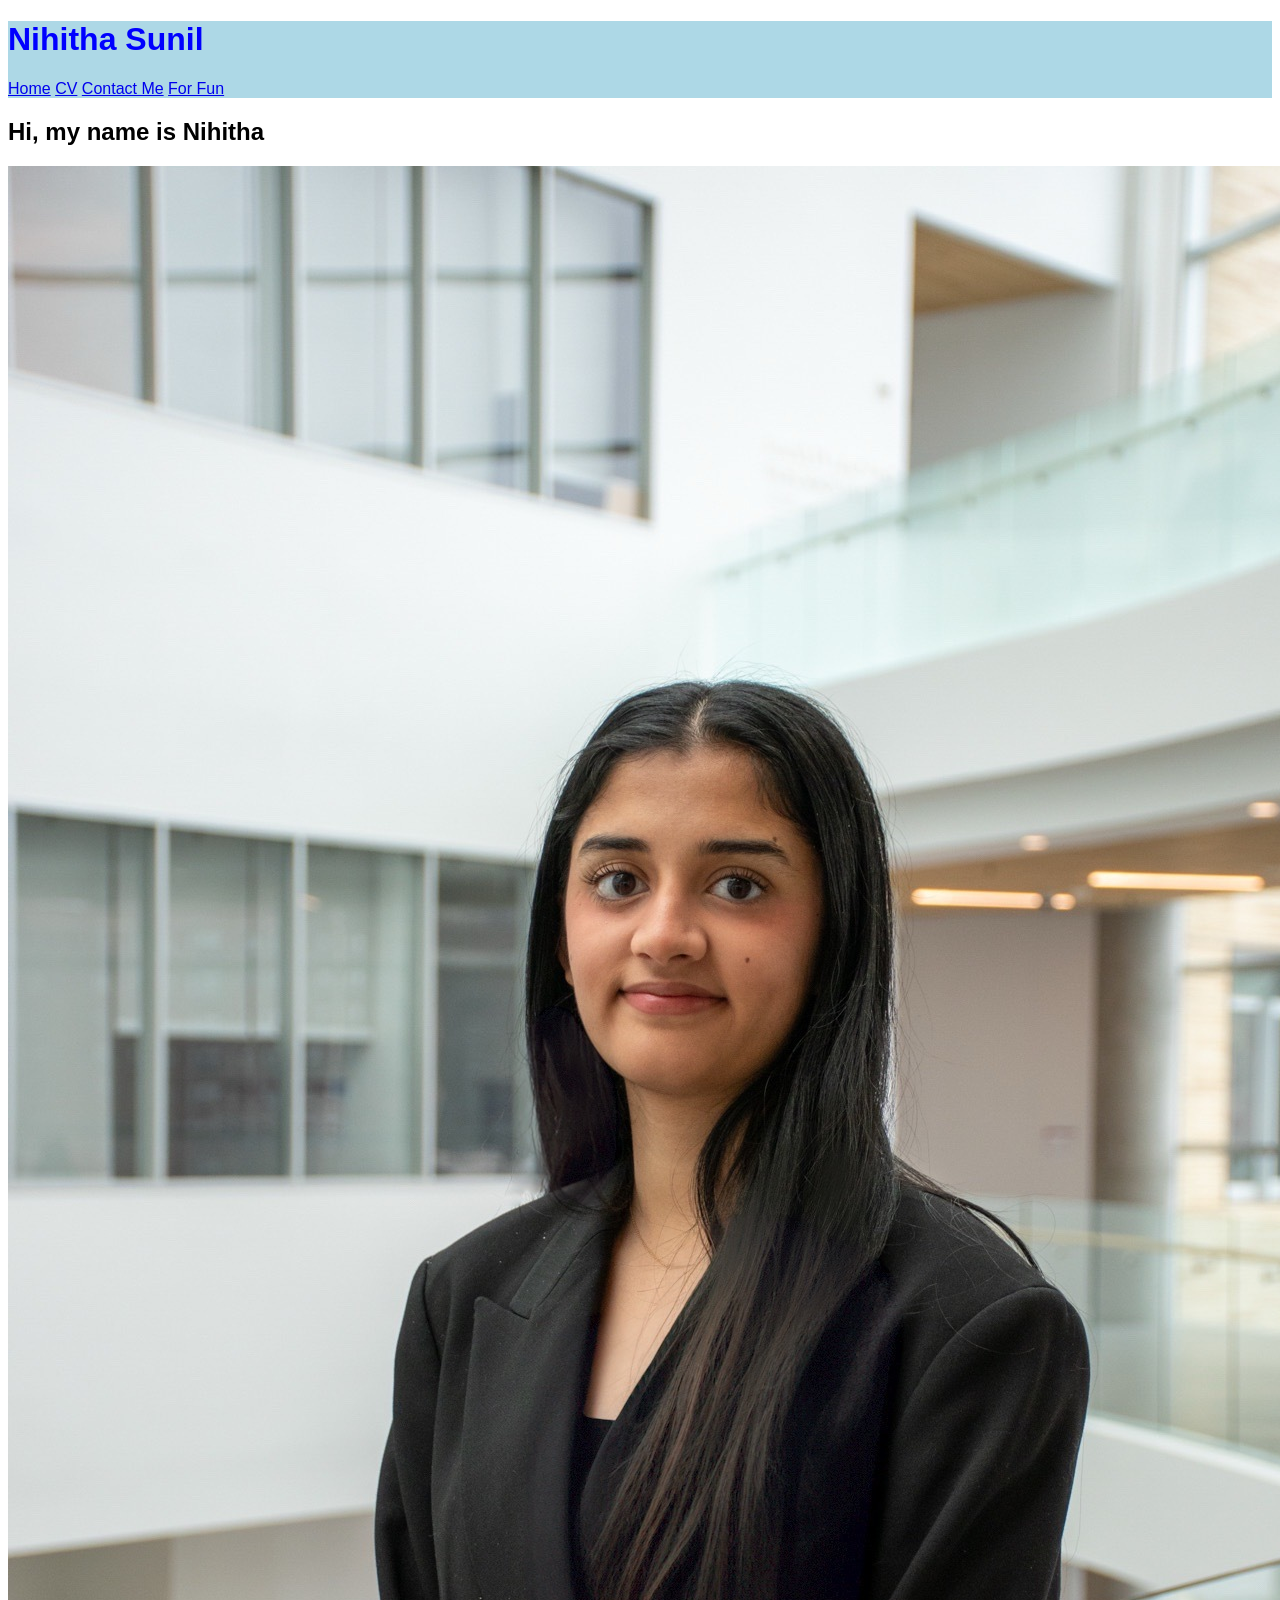
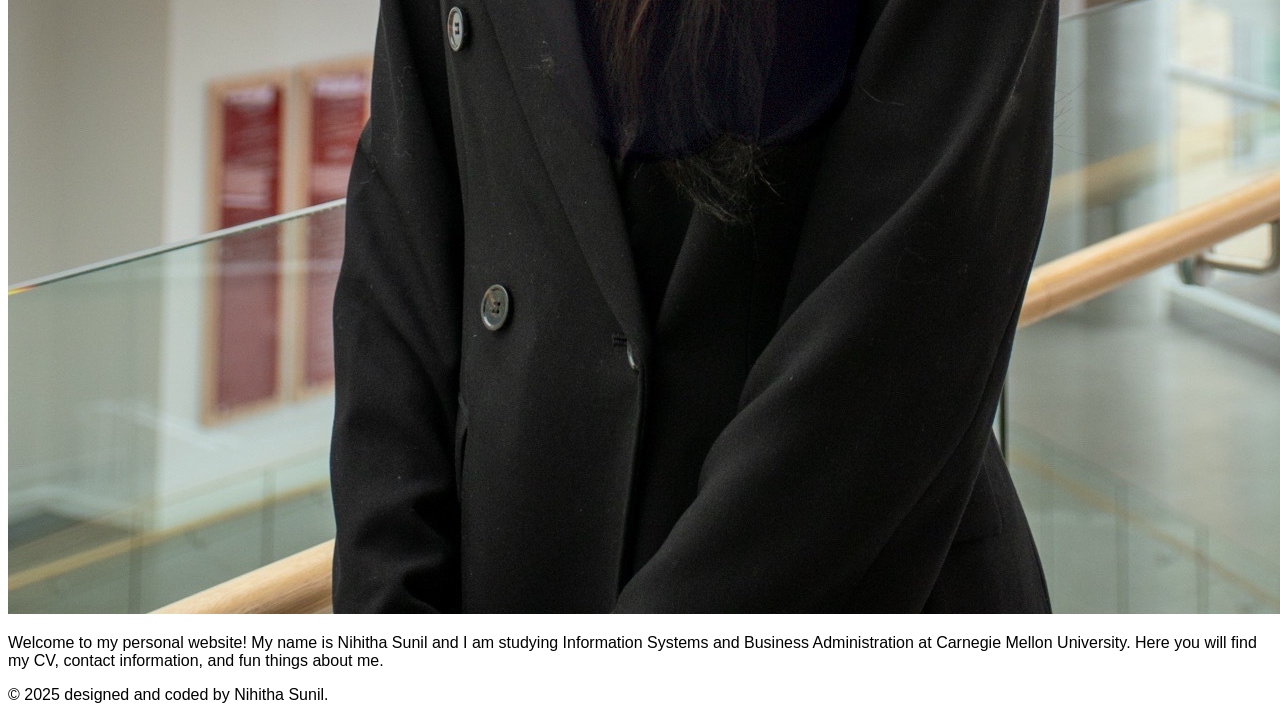
==== index.html @ 4ef09b41 "had mistakes with my links" ====
<!DOCTYPE html>
<html lang="en">
<head>
    <meta name="author" content="Your name">
    <meta name="keywords" content="Carnegie Mellon University, Information Systems">
    <meta name="description" content="Your name professional website">
    <title>Your name</title>
</head>
<body style="font-family: Arial">
    <header style="color:blue; background:lightblue">
        <h1>Nihitha Sunil</h1>
        <nav>
            <a href="index.html">Home</a>
            <a href="views/cv.html">CV</a>
            <a href="views/contact.html">Contact Me</a>
            <a href="views/fun.html">For Fun</a>
        </nav>      
        
        
    </header>
    <div class="main">
        <h2>Hi, my name is Nihitha</h2>
        <img src="static/myphoto.jpg" alt="A picture of me">
        <p id="intro">Welcome to my personal website! My name is Nihitha Sunil and I am studying Information Systems and Business Administration at Carnegie Mellon University. Here you will find my CV, contact information, and fun things about me.</p>

    </div>  

    <footer>
            <p>© 2025 designed and coded by Nihitha Sunil.</p>
        </footer>
    
</body>
</html>
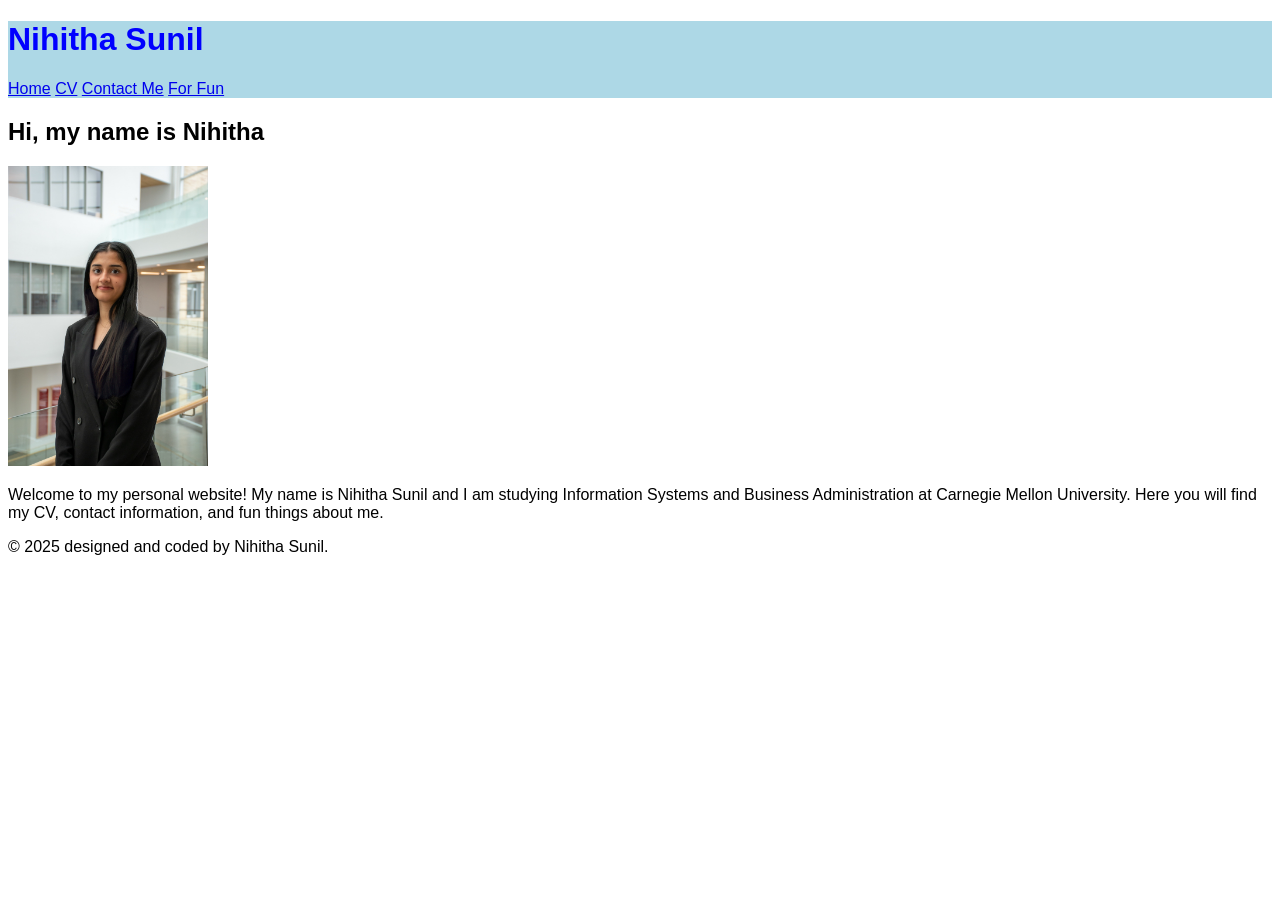
==== commit a29a0103: "fixed resume link and image size" ====
--- a/index.html
+++ b/index.html
@@ -20,7 +20,7 @@
     </header>
     <div class="main">
         <h2>Hi, my name is Nihitha</h2>
-        <img src="static/myphoto.jpg" alt="A picture of me">
+        <img src="static/myphoto.jpg" alt="A picture of me" width = "200">
         <p id="intro">Welcome to my personal website! My name is Nihitha Sunil and I am studying Information Systems and Business Administration at Carnegie Mellon University. Here you will find my CV, contact information, and fun things about me.</p>
 
     </div>  
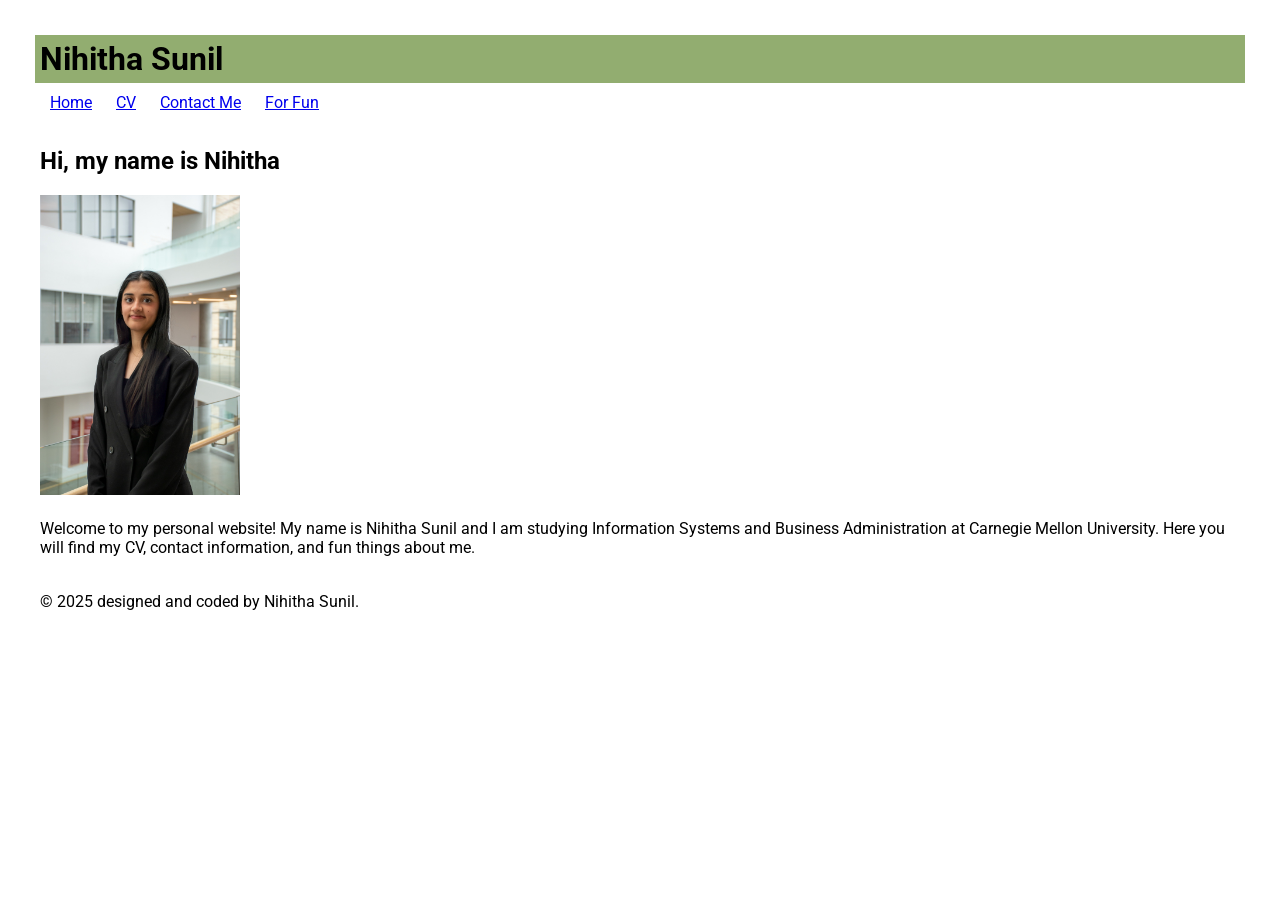
==== commit 278da499: "fixed issues with folders" ====
--- a/index.html
+++ b/index.html
@@ -1,14 +1,18 @@
 <!DOCTYPE html>
 <html lang="en">
 <head>
+    <link rel="stylesheet" href="static/style.css">
+    <link rel="preconnect" href="https://fonts.googleapis.com">
+    <link rel="preconnect" href="https://fonts.gstatic.com" crossorigin>
+    <link href="https://fonts.googleapis.com/css2?family=Roboto:ital,wght@0,100..900;1,100..900&display=swap" rel="stylesheet">
     <meta name="author" content="Your name">
     <meta name="keywords" content="Carnegie Mellon University, Information Systems">
     <meta name="description" content="Your name professional website">
     <title>Your name</title>
 </head>
-<body style="font-family: Arial">
-    <header style="color:blue; background:lightblue">
-        <h1>Nihitha Sunil</h1>
+<body>
+    <header>
+        <h1 id="webname">Nihitha Sunil</h1>
         <nav>
             <a href="index.html">Home</a>
             <a href="views/cv.html">CV</a>
--- a/static/style.css
+++ b/static/style.css
@@ -0,0 +1,17 @@
+* {
+    font-family: 'Roboto';
+    padding: 5px;
+    margin: 5px;
+}
+
+.roboto-uniquifier {
+    font-family: "Roboto", sans-serif;
+    font-optical-sizing: auto;
+    font-weight: 100;
+    font-style: normal;
+    font-variation-settings: "wdth" 100;
+  }
+
+  #webname {
+    background-color: #92ad70; /* Light Green */
+}
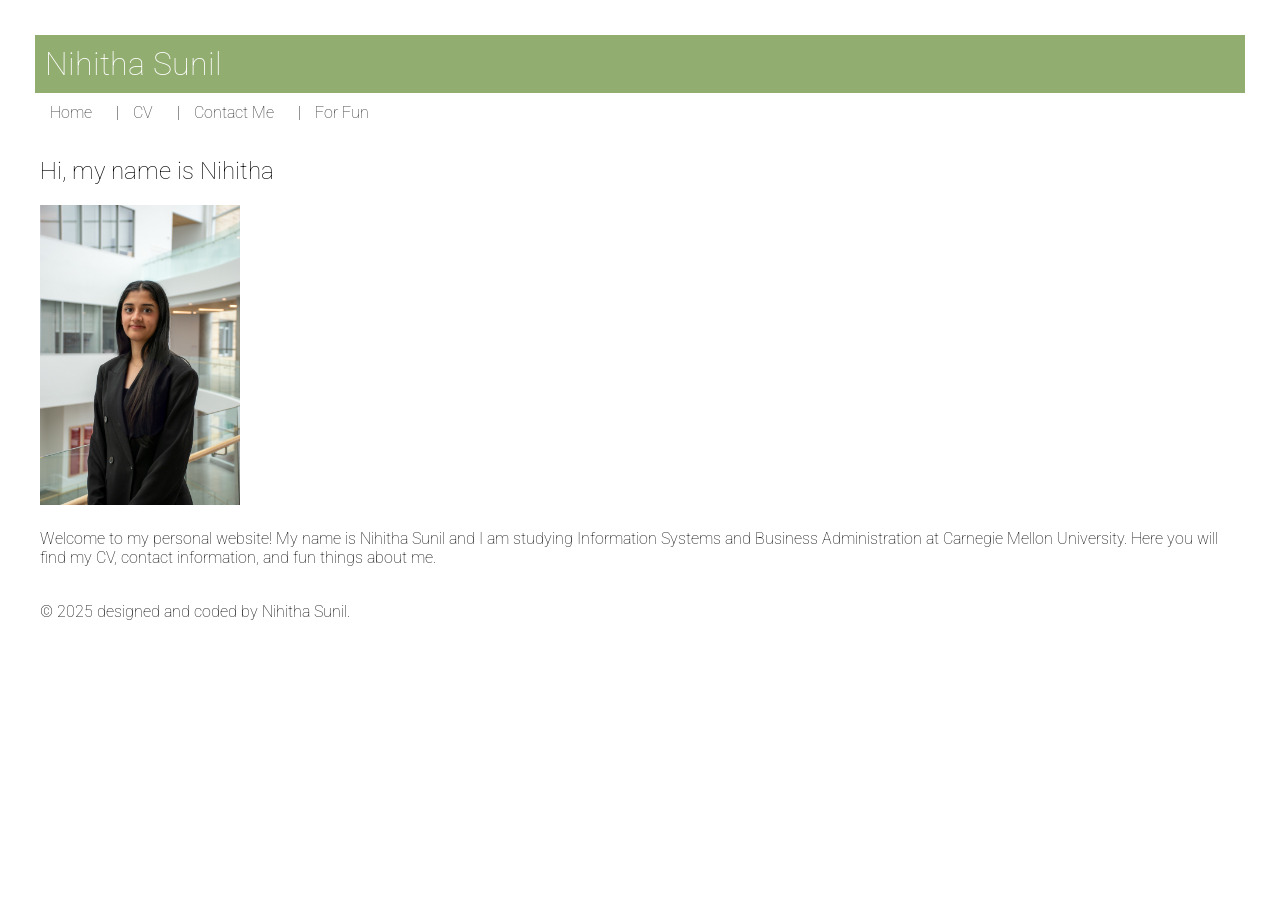
==== commit 577bb969: "finished lab 2" ====
--- a/index.html
+++ b/index.html
@@ -14,11 +14,11 @@
     <header>
         <h1 id="webname">Nihitha Sunil</h1>
         <nav>
-            <a href="index.html">Home</a>
-            <a href="views/cv.html">CV</a>
-            <a href="views/contact.html">Contact Me</a>
-            <a href="views/fun.html">For Fun</a>
-        </nav>      
+            <a class="nav-links" href="index.html">Home</a> |
+            <a class="nav-links" href="views/cv.html">CV</a> |
+            <a class="nav-links" href="views/contact.html">Contact Me</a> |
+            <a class="nav-links" href="views/fun.html">For Fun</a>
+        </nav>           
         
         
     </header>
--- a/static/style.css
+++ b/static/style.css
@@ -1,17 +1,48 @@
+@import url('https://fonts.googleapis.com/css2?family=Roboto:wght@100&display=swap');
+
 * {
-    font-family: 'Roboto';
+    font-family: 'Roboto', sans-serif;
+    font-optical-sizing: auto;
+    font-weight: 100;
+    font-style: normal;
     padding: 5px;
     margin: 5px;
 }
 
-.roboto-uniquifier {
-    font-family: "Roboto", sans-serif;
-    font-optical-sizing: auto;
-    font-weight: 100;
-    font-style: normal;
-    font-variation-settings: "wdth" 100;
-  }
+  #webname {
+    background-color: #92ad70;
+    color: white;
+    padding: 10px;
+}
 
-  #webname {
-    background-color: #92ad70; /* Light Green */
+.nav-links {
+  text-decoration: none;
+  color: #2a2a2a; 
+  margin-right: 15px;
+}
+
+th {
+  padding: 12px;
+  background-color: #333;
+  color: white;
+  width: fit-content;
+}
+
+tr:nth-child(even) {
+  background-color: #daebc5;
+}
+
+form * {
+  display: block;
+  margin: auto;
+  text-align: center;
+}
+
+button {
+  background-color: #92ad70;
+  border: none;
+  border-radius: 10px;
+  padding: 10px 20px;
+  color: white;
+  cursor: pointer;
 }
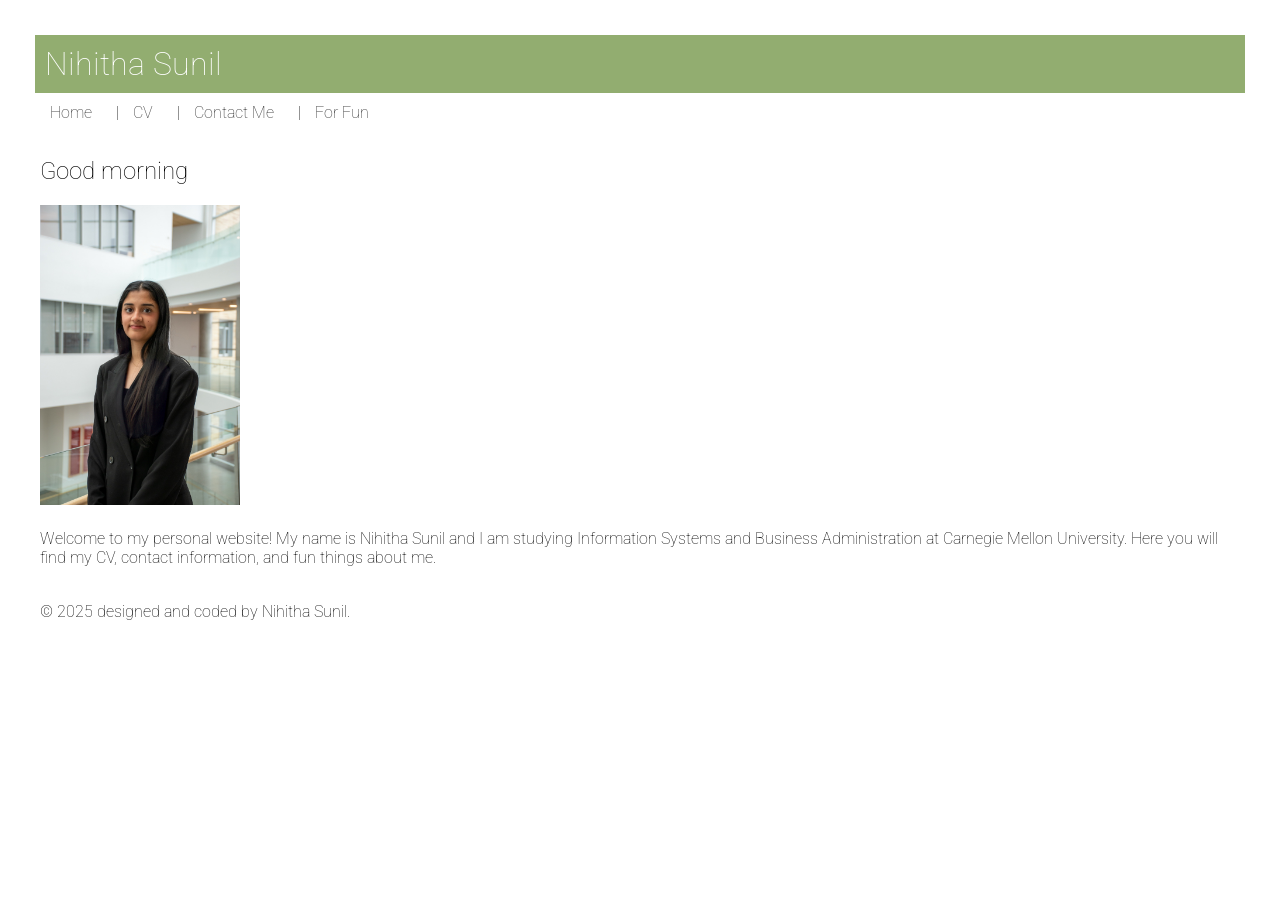
==== commit 5e8b5128: "fixed mistake" ====
--- a/index.html
+++ b/index.html
@@ -9,6 +9,8 @@
     <meta name="keywords" content="Carnegie Mellon University, Information Systems">
     <meta name="description" content="Your name professional website">
     <title>Your name</title>
+    <script src="./static/script.js" defer></script>
+    
 </head>
 <body>
     <header>
@@ -23,7 +25,7 @@
         
     </header>
     <div class="main">
-        <h2>Hi, my name is Nihitha</h2>
+        <h2 id="greeting">Hi, my name is Nihitha</h2>
         <img src="static/myphoto.jpg" alt="A picture of me" width = "200">
         <p id="intro">Welcome to my personal website! My name is Nihitha Sunil and I am studying Information Systems and Business Administration at Carnegie Mellon University. Here you will find my CV, contact information, and fun things about me.</p>
 
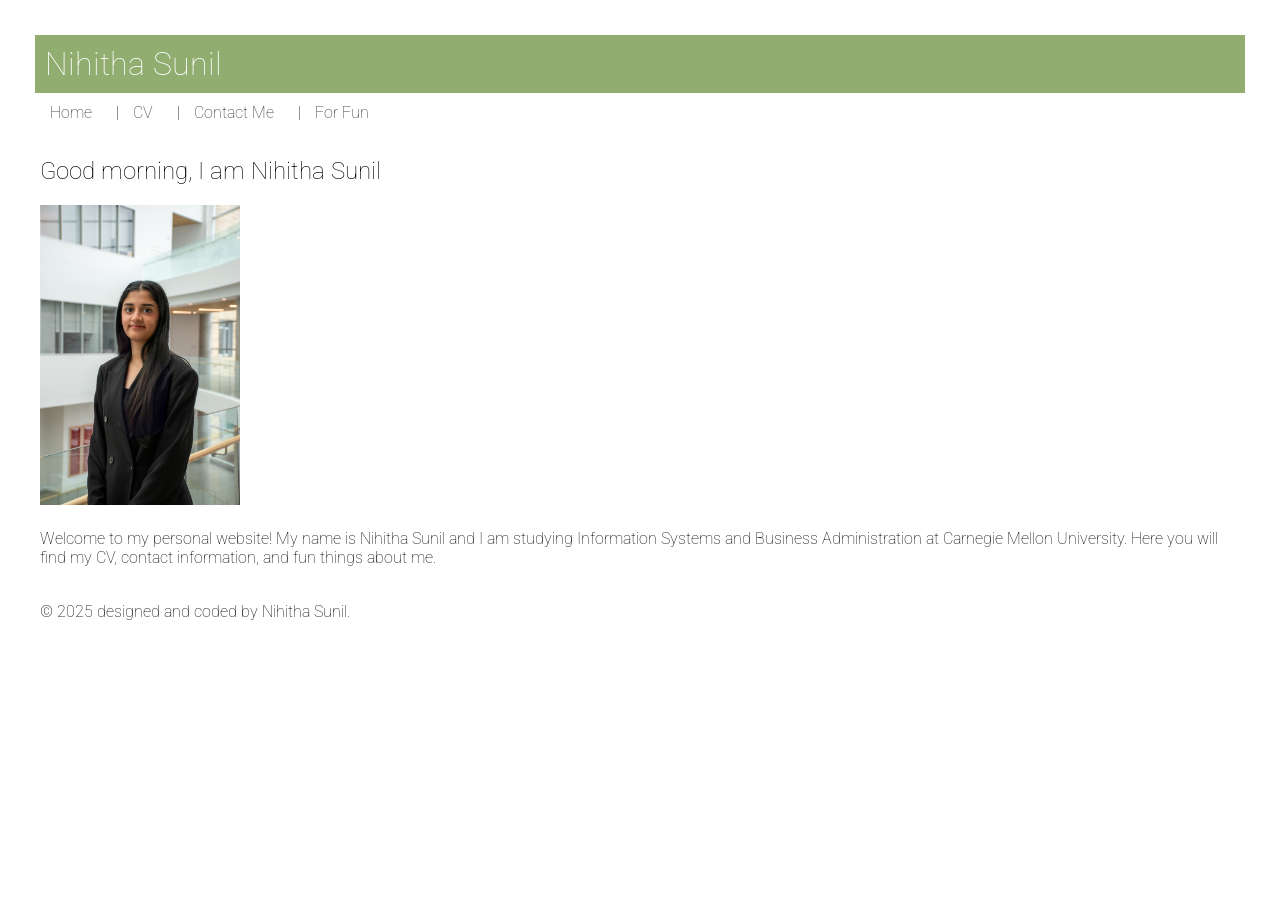
==== commit d60fed5b: "v" ====
--- a/index.html
+++ b/index.html
@@ -25,7 +25,7 @@
         
     </header>
     <div class="main">
-        <h2 id="greeting">Hi, my name is Nihitha</h2>
+        <h2 id="greeting"></h2>
         <img src="static/myphoto.jpg" alt="A picture of me" width = "200">
         <p id="intro">Welcome to my personal website! My name is Nihitha Sunil and I am studying Information Systems and Business Administration at Carnegie Mellon University. Here you will find my CV, contact information, and fun things about me.</p>
 
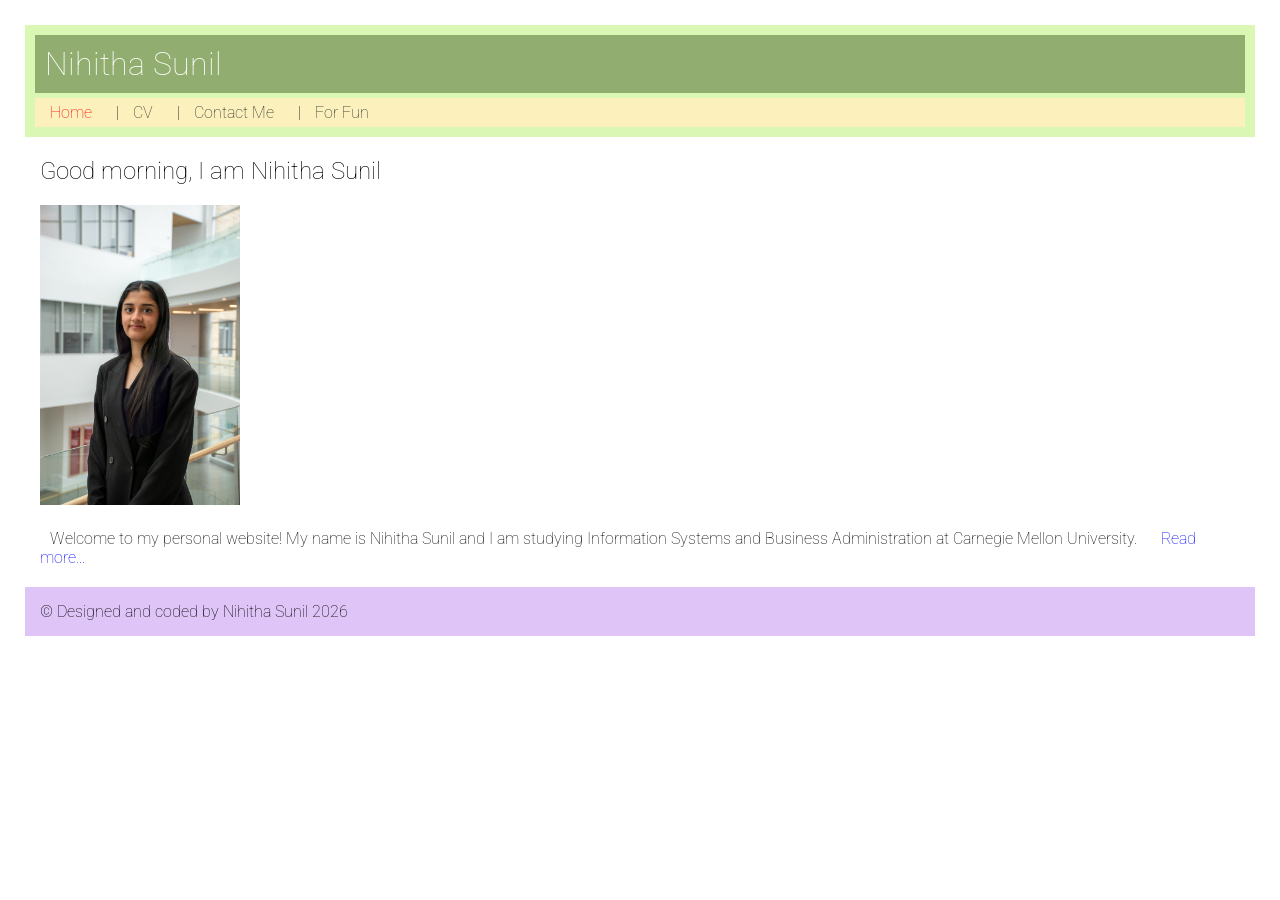
==== commit 33fdd351: "extra credit lab" ====
--- a/index.html
+++ b/index.html
@@ -10,9 +10,13 @@
     <meta name="description" content="Your name professional website">
     <title>Your name</title>
     <script src="./static/script.js" defer></script>
+    <script src="https://code.jquery.com/jquery-3.6.0.min.js"></script>
+    <link rel="stylesheet" href="https://cdnjs.cloudflare.com/ajax/libs/font-awesome/6.0.0/css/all.min.css">
+
+
     
 </head>
-<body>
+<body onload="addYear()">
     <header>
         <h1 id="webname">Nihitha Sunil</h1>
         <nav>
@@ -20,20 +24,35 @@
             <a class="nav-links" href="views/cv.html">CV</a> |
             <a class="nav-links" href="views/contact.html">Contact Me</a> |
             <a class="nav-links" href="views/fun.html">For Fun</a>
-        </nav>           
+            
+        </nav> 
+        <!-- <nav class="topnav" id="navbar">
+            <a class="nav-links firstLink" href="index.html">Home</a>
+            <a class="nav-links" href="views/cv.html">CV</a>
+            <a class="nav-links" href="views/contact.html">Contact Me</a>
+            <a class="nav-links" href="views/fun.html">For Fun</a>
+            <a href="javascript:void(0);" class="icon" onclick="myFunction()">
+              <i class="fa fa-bars"></i>
+            </a>
+        </nav>           -->
         
         
     </header>
     <div class="main">
-        <h2 id="greeting"></h2>
+        <h2 id="greeting">Hi, my name is Nihitha</h2>
         <img src="static/myphoto.jpg" alt="A picture of me" width = "200">
-        <p id="intro">Welcome to my personal website! My name is Nihitha Sunil and I am studying Information Systems and Business Administration at Carnegie Mellon University. Here you will find my CV, contact information, and fun things about me.</p>
+        <div class= "classA">
+            <span id="shortIntro">Welcome to my personal website! My name is Nihitha Sunil and I am studying Information Systems and Business Administration at Carnegie Mellon University.</span>
+            <span id="readMore">Read more...</span>
+            <span id="longIntro" style="display:none;"><br>Welcome to my personal website! My name is Nihitha Sunil and I am studying Information Systems and Business Administration at Carnegie Mellon University. Here you will find my CV, contact information, and fun things about me.</span>
+            <span id="readLess" style="display:none;">Read less...</span>
+        </div>
 
     </div>  
 
     <footer>
-            <p>© 2025 designed and coded by Nihitha Sunil.</p>
-        </footer>
+        <p id = "copyYear"> &copy; Designed and coded by Nihitha Sunil </p>
+    </footer>
     
 </body>
 </html>
--- a/static/style.css
+++ b/static/style.css
@@ -45,4 +45,178 @@
   padding: 10px 20px;
   color: white;
   cursor: pointer;
-}+}
+
+/* #hiddenList {
+  display: none;
+  list-style-type: square; 
+  margin-top: 10px; 
+} */
+
+#readMore, #readLess {
+  color: blue;
+  cursor: pointer;
+}
+
+#readMore:hover, #readLess:hover {
+  color: darkblue;
+}
+
+.funIMG {
+  width: 200px;
+  height: 200px;
+  border-radius: 100%;
+}
+
+.container {
+  border-radius: 10%;
+  display: inline-block;
+  box-shadow: 0px 4px 8px rgba(0, 0, 0, 0.3);
+  padding: 15px;
+}
+
+.container button {
+  margin-top: 10px;
+}
+
+.mainLayout {
+  display: flex;
+  flex-wrap: wrap;
+  gap: 20px;
+  justify-content: center;
+}
+
+.item1, .item2, .item3, .item4 {
+  flex: 1 1 300px;
+}
+
+
+.grid-container {
+  display: grid;
+  grid-template-areas: 
+  'header header'
+  'nav nav'
+  'main_img main'
+  'bottom_content bottom_content'
+  'footer footer';
+
+}
+
+header{
+  grid-area: header;
+  background-color: rgb(218, 248, 179);
+}
+
+nav{
+  grid-area: nav;
+  background-color: rgb(252, 241, 189);
+}
+
+/* figure {
+  grid-area: figure;
+  background-color: lightpink;
+  height: 30vh;
+  
+} */
+main_img {
+  grid-area: main_img;
+  background-color: rgb(200, 254, 250);
+  height: 30vh;
+}
+
+main {
+  grid-area: main;
+  background-color: rgb(248, 175, 150);
+  height: 30vh;
+}
+
+summary{
+  grid-area: bottom-content;
+  background-color: lightblue;
+
+}
+
+bottom_content{
+  grid-area: bottom_content;
+  background-color: lightblue;
+}
+
+footer{
+  grid-area: footer;
+  background-color: rgb(222, 196, 247);
+
+}
+
+/* @media only screen and(max-width: 650px){
+  .grid-container {
+    grid-template-areas: 
+  'header '
+  'nav '
+  'figure '
+  'main '
+  'bottom-content '
+  'footer ';
+  }
+} */
+
+@media only screen and (max-width:650px) {
+  .grid-container {
+  display: grid;
+  grid-template-areas:
+  'header'
+  'nav'
+  'main_img'
+  'main'
+  'bottom_content'
+  'footer';
+  }
+}
+
+.active {
+  color: red;
+}
+
+.topnav .icon {
+  display: none;
+}
+
+@media screen and (max-width: 650px) {
+  .topnav li a {
+  display: none;
+  }
+  .topnav li a.firstLink {
+  display: block;
+  }
+  .topnav li a.icon {
+  float: right;
+  display: block;
+  color: blue;
+  }
+}
+@media screen and (max-width: 650px) {
+  .topnav.responsive {
+  position: relative;
+  }
+  .topnav.responsive a.icon {
+  position: absolute;
+  right: 0;
+  top: 0;
+  }
+  .topnav.responsive a {
+  float: none;
+  display: block;
+  text-align: left;
+  }
+}  
+
+  
+
+@keyframes glow {
+  0% { color: white; transform: scale(1); }
+  50% { color: lightblue; transform: scale(1.05); }
+  100% { color: white; transform: scale(1); }
+}
+
+#webname {
+  animation: glow 3s infinite ease-in-out;
+}
